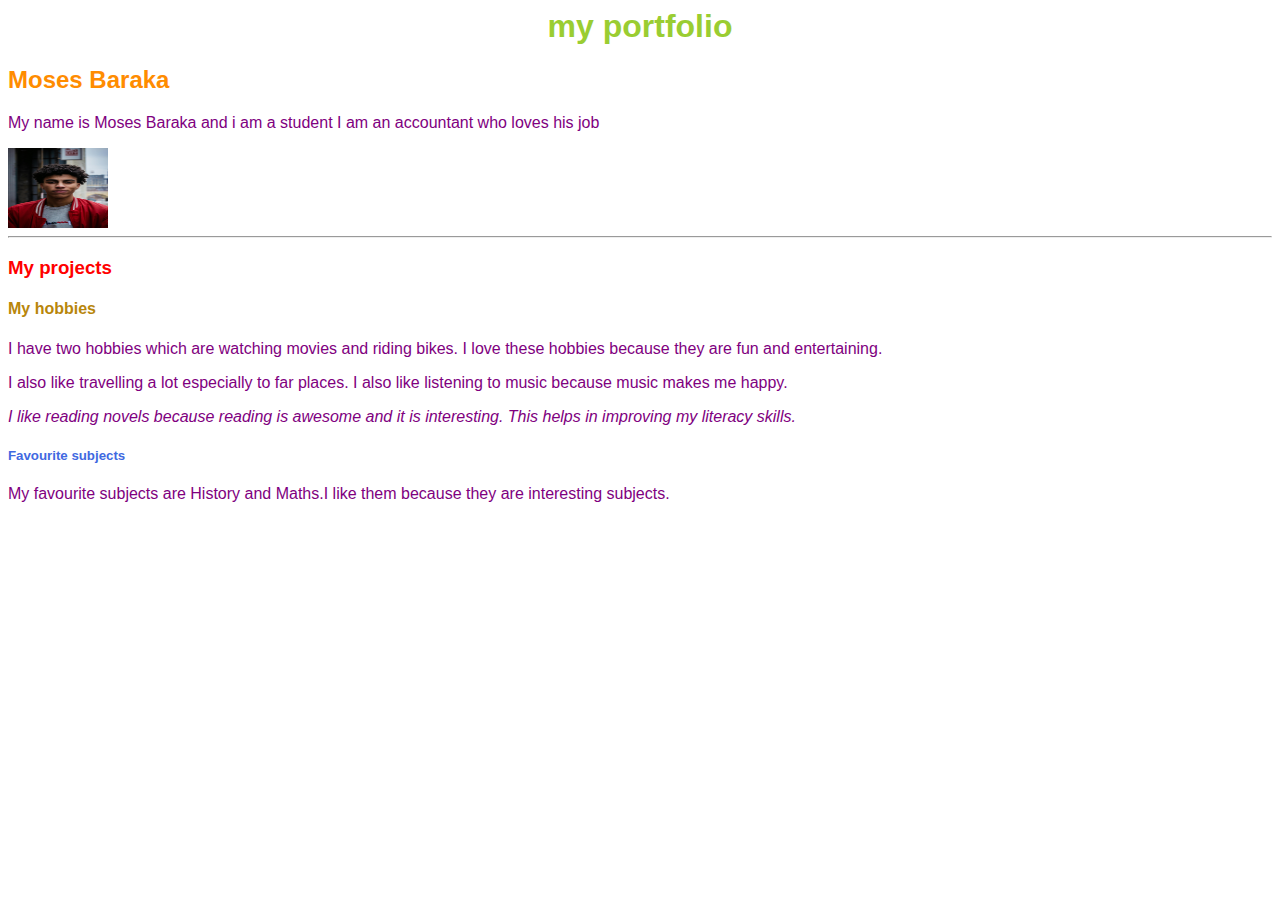
==== Index.html @ 0a679dc7 "first-commit" ====
<!DOCTYPY html>
<html> 
<head>
<title>MY PORTFOLIO</title>
<link rel="stylesheet" href="style.css">
<style>
body
</style>	
</head>
<body>
	<h1><b>my portfolio</b></h1>
	<h2>Moses Baraka</h2>
	<p class="first">
		My name is Moses Baraka and i am a student
		I am an accountant who loves his job
	</p>
	<img src="moses baraka.jpg" alt="A picture of moses baraka"width="100"height="80">

	<hr>
	<h3>My projects</h3>
	<h4>My hobbies</h4>
	<p>
		I have two hobbies which are watching movies and riding bikes.
		I love these hobbies because they are fun and entertaining.
	</p>
	<p>
		I also like travelling a lot especially to far places.
		I also like listening to music because music makes me happy.</p>
	<p>
		<i>I like reading novels because reading is awesome and it is interesting.
		This helps in improving my literacy skills.</i>
	</p>

</body>
<h5>Favourite subjects</h5>
<p>My favourite subjects are History and Maths.I like them because they are interesting subjects.</p>
</html>
---- style.css ----
body{
	color:purple;
	font-family:Arial;
}
h1{text-align: center;
  color:yellowgreen;
}
p{text-align:left}
.first{text-align:left; }
h2{text-align: left;
  color:yellow;
}
h3{text-align:left;
  color:red;
}
h4{text-align:left; 
   color:darkgoldenrod;
}
h2{text-align: left;
   color: darkorange;
}
h5{text-align: left;
   color: royalblue;
}
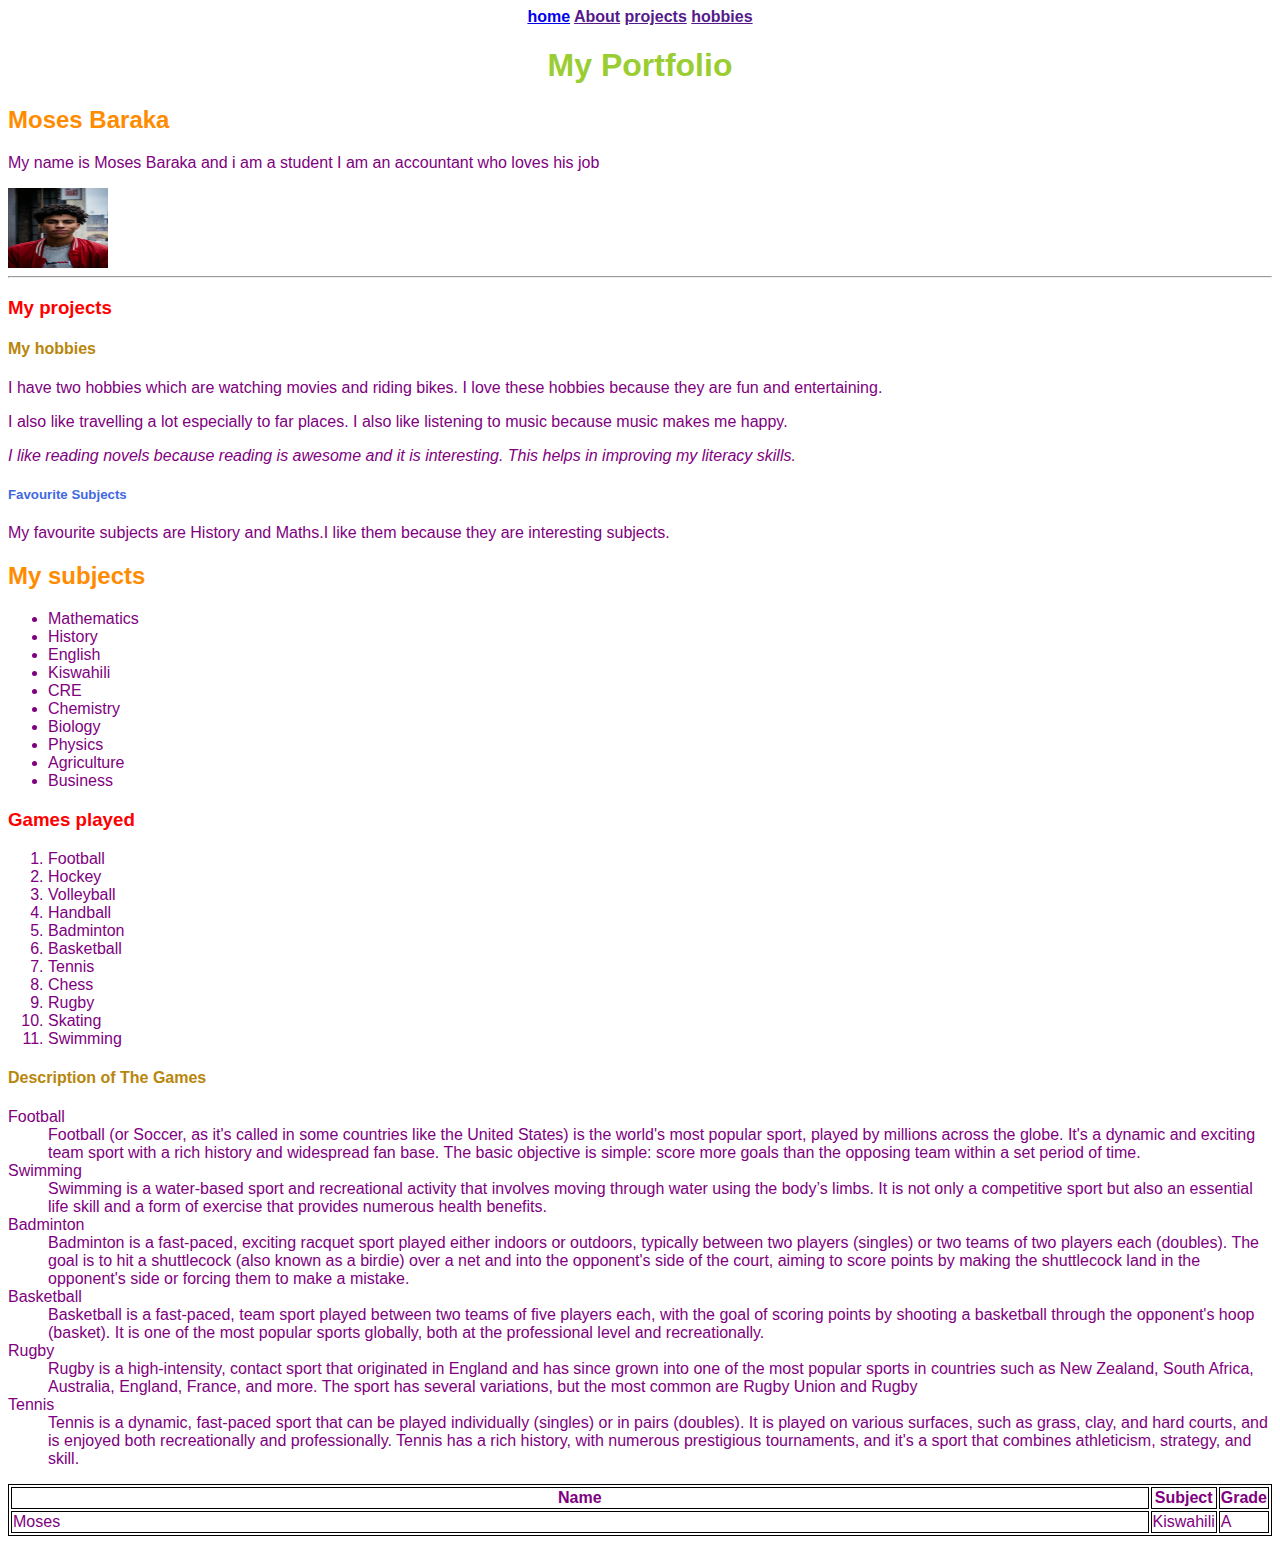
==== commit f4f4e62f: "second commit" ====
--- a/Index.html
+++ b/Index.html
@@ -8,12 +8,20 @@
 </style>	
 </head>
 <body>
-	<h1><b>my portfolio</b></h1>
+	<nav>
+<a href="index.html" target="_blank">home</a>		
+<a href="">About</a>
+<a href="">projects</a>
+<a href="">hobbies</a>
+    </nav>
+
+	<h1><b>My Portfolio</b></h1>
 	<h2>Moses Baraka</h2>
 	<p class="first">
 		My name is Moses Baraka and i am a student
 		I am an accountant who loves his job
 	</p>
+	
 	<img src="moses baraka.jpg" alt="A picture of moses baraka"width="100"height="80">
 
 	<hr>
@@ -31,7 +39,64 @@
 		This helps in improving my literacy skills.</i>
 	</p>
 
+
+<h5>Favourite Subjects</h5>
+<p>My favourite subjects are History and Maths.I like them because they are interesting subjects.</p>
+<h2>My subjects</h2>
+<ul>
+<li>Mathematics</li>
+<li>History</li>
+<li>English</li>
+<li>Kiswahili</li>
+<li>CRE</li>
+<li>Chemistry</li>
+<li>Biology</li>
+<li>Physics</li>
+<li>Agriculture</li>
+<li>Business</li>
+</ul>
+<h3>Games played</h3>
+<ol>
+<li>Football</li>
+<li>Hockey</li>
+<li>Volleyball</li>
+<li>Handball</li>
+<li>Badminton</li>
+<li>Basketball</li>
+<li>Tennis</li>
+<li>Chess</li>
+<li>Rugby</li>
+<li>Skating</li>
+<li>Swimming</li>	
+</ol>
+<h4>Description of The Games</h4>
+<dl>
+	<dt>Football</dt>
+	<dd>Football (or Soccer, as it's called in some countries like the United States) is the world's most popular sport, played by millions across the globe. It's a dynamic and exciting team sport with a rich history and widespread fan base. The basic objective is simple: score more goals than the opposing team within a set period of time.</dd>
+	<dt>Swimming</dt>
+	<dd>Swimming is a water-based sport and recreational activity that involves moving through water using the body’s limbs. It is not only a competitive sport but also an essential life skill and a form of exercise that provides numerous health benefits.
+
+</dd>
+	<dt>Badminton</dt>
+	<dd>Badminton is a fast-paced, exciting racquet sport played either indoors or outdoors, typically between two players (singles) or two teams of two players each (doubles). The goal is to hit a shuttlecock (also known as a birdie) over a net and into the opponent's side of the court, aiming to score points by making the shuttlecock land in the opponent's side or forcing them to make a mistake.</dd>
+	<dt>Basketball</dt>
+	<dd>Basketball is a fast-paced, team sport played between two teams of five players each, with the goal of scoring points by shooting a basketball through the opponent's hoop (basket). It is one of the most popular sports globally, both at the professional level and recreationally.</dd>
+	<dt>Rugby</dt>
+	<dd>Rugby is a high-intensity, contact sport that originated in England and has since grown into one of the most popular sports in countries such as New Zealand, South Africa, Australia, England, France, and more. The sport has several variations, but the most common are Rugby Union and Rugby </dd>
+	<dt>Tennis</dt>
+	<dd>Tennis is a dynamic, fast-paced sport that can be played individually (singles) or in pairs (doubles). It is played on various surfaces, such as grass, clay, and hard courts, and is enjoyed both recreationally and professionally. Tennis has a rich history, with numerous prestigious tournaments, and it's a sport that combines athleticism, strategy, and skill.</dd>
+</dl>
+<table>
+	<tr>
+		<th>Name</th>
+		<th>Subject</th>
+		<th>Grade</th>
+	</tr>
+	<tr>
+		<td>Moses</td>
+		<td>Kiswahili</td>
+		<td>A</td>
+	</tr>
+</table>	
 </body>
-<h5>Favourite subjects</h5>
-<p>My favourite subjects are History and Maths.I like them because they are interesting subjects.</p>
 </html>--- a/style.css
+++ b/style.css
@@ -21,4 +21,14 @@
 }
 h5{text-align: left;
    color: royalblue;
+}
+table,th,td{
+  border:1px solid black;
+  width:100%;
+}
+nav{text-align: center;
+    justify-content: center;
+    padding:0;
+    margin:0;
+    font-weight:bold;
 }